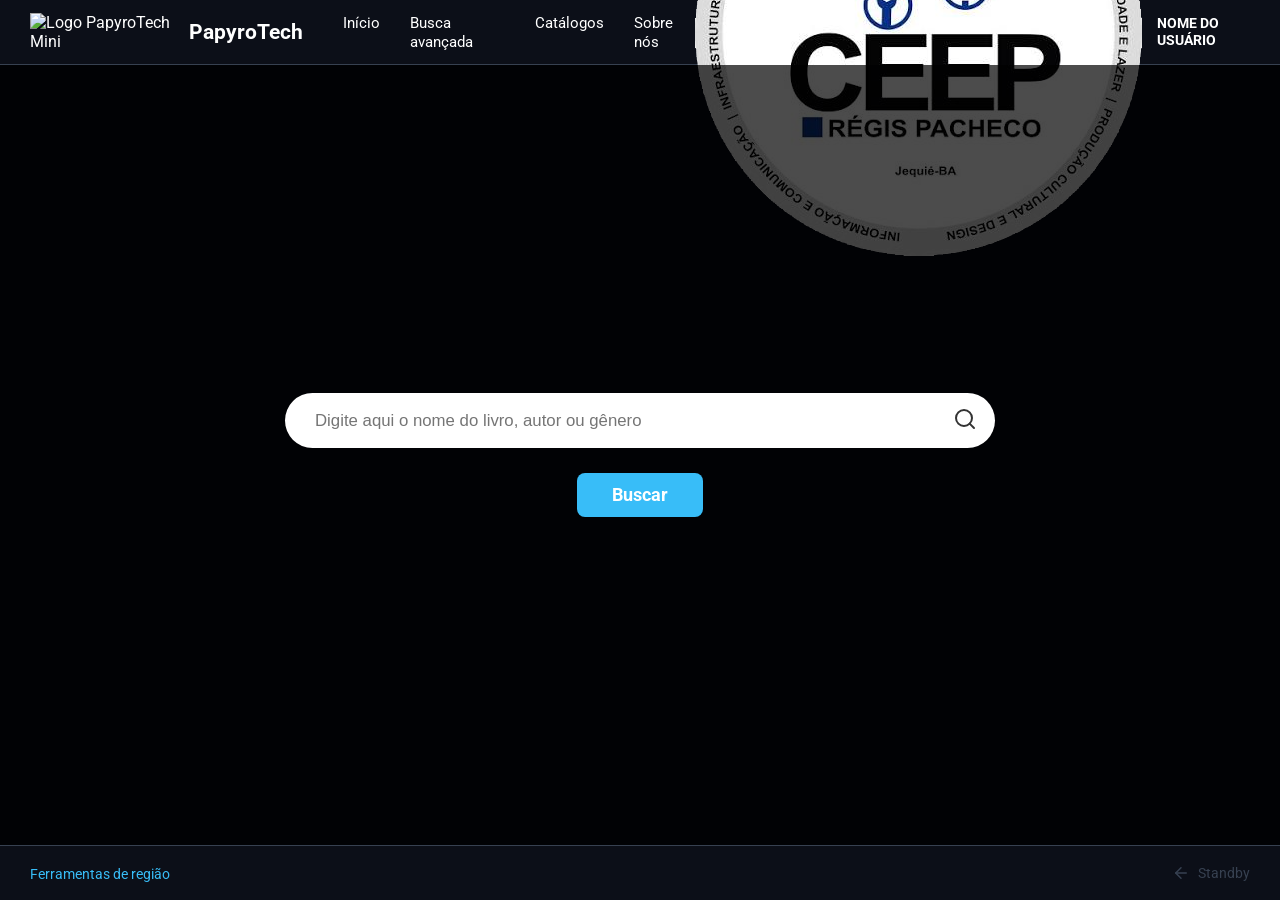
==== busca.html @ 637eaecb "primeiro commit" ====
<!DOCTYPE html>
<html lang="pt-BR">
  <head>
    <meta charset="UTF-8" />
    <meta name="viewport" content="width=device-width, initial-scale=1.0" />
    <title>PapyroTech - Busca</title>
    <link rel="preconnect" href="https://fonts.googleapis.com" />
    <link rel="preconnect" href="https://fonts.gstatic.com" crossorigin />
    <link href="https://fonts.googleapis.com/css2?family=Roboto:wght@300;400;700&display=swap" rel="stylesheet" />
    <link rel="stylesheet" href="css/base.css" />
    <link rel="stylesheet" href="css/busca.css" />
  </head>
  <body>
    <div class="container-principal">
      <nav class="navbar">
        <div class="nav-left">
          <div class="nav-brand">
            <div class="nav-logo-imagem-container">
              <img src="caminho-para-sua-logo-mini.png" alt="Logo PapyroTech Mini" class="nav-logo-img" />
            </div>
            <div class="nav-title">PapyroTech</div>
          </div>
          <ul class="nav-links">
            <li><a href="busca.html" class="nav-link-inicio">Início</a></li>
            <li><a href="#">Busca avançada</a></li>
            <li><a href="#">Catálogos</a></li>
            <li><a href="#">Sobre nós</a></li>
          </ul>
        </div>

        <div class="nav-right">
          <div class="nav-user-info">
            <div class="nav-ceep-imagem-container">
              <img src="logos/logoceep3.png" alt="Logo CEEP" class="nav-ceep-img" />
            </div>
            <span class="nav-username">NOME DO USUÁRIO</span>
          </div>
        </div>
      </nav>

      <main class="search-section">
        <div class="search-overlay">
          <div class="search-content">
            <div class="search-bar">
              <input type="text" id="input-busca" placeholder="Digite aqui o nome do livro, autor ou gênero" />
              <div class="search-icon">
                <svg width="24" height="24" viewBox="0 0 24 24" fill="none" stroke="currentColor" stroke-width="2" stroke-linecap="round" stroke-linejoin="round">
                  <circle cx="11" cy="11" r="8"></circle>
                  <line x1="21" y1="21" x2="16.65" y2="16.65"></line>
                </svg>
              </div>
            </div>
            <a href="resultados.html" class="search-button">Buscar</a>
          </div>
        </div>
      </main>

      <footer class="footer">
        <div class="footer-links">
          <a href="#">Ferramentas de região</a>
        </div>
        <a href="index.html" class="footer-icon-button">
          <svg width="18" height="18" viewBox="0 0 24 24" fill="none" stroke="currentColor" stroke-width="2" stroke-linecap="round" stroke-linejoin="round">
            <line x1="19" y1="12" x2="5" y2="12"></line>
            <polyline points="12 19 5 12 12 5"></polyline>
          </svg>
          Standby
        </a>
      </footer>
    </div>
  </body>
</html>
---- css/base.css ----
/* ========================================= */
/* --- RESET E VARIÁVEIS GLOBAIS ----------- */
/* ========================================= */

* {
  margin: 0;
  padding: 0;
  box-sizing: border-box;
  outline: none;
}

:root {
  --primary-blue: #38bdf8;
  --hover-blue: #0ea5e9;
  --dark-bg: #030712;
  --text-white: #ffffff;
  --divider-gray: #374151;
}

body,
html {
  height: 100%;
  font-family: 'Roboto', sans-serif;
  background-color: var(--dark-bg);
}

.container-principal {
  min-height: 100vh;
  display: flex;
  flex-direction: column;
  background-color: var(--dark-bg);
}

/* ========================================= */
/* --- NAVBAR ------------------------------ */
/* ========================================= */

.navbar {
  height: 65px;
  background-color: #0c0f18;
  display: flex;
  justify-content: space-between;
  align-items: center;
  padding: 0 30px;
  border-bottom: 1px solid var(--divider-gray);
  color: var(--text-white);
}

.nav-left,
.nav-right {
  display: flex;
  align-items: center;
}

.nav-brand {
  display: flex;
  align-items: center;
  margin-right: 40px;
}

.nav-title {
  font-size: 1.3rem;
  font-weight: 700;
}

.nav-links {
  display: flex;
  list-style: none;
  gap: 30px;
}

.nav-links a {
  color: var(--text-white);
  text-decoration: none;
  font-size: 0.95rem;
  transition: color 0.2s ease;
}

.nav-links a:hover {
  color: var(--primary-blue);
}

.nav-user-info {
  display: flex;
  align-items: center;
  gap: 15px;
}

.nav-ceep-imagem-container {
  display: flex;
  justify-content: center;
  align-items: center;
}

.nav-username {
  font-size: 0.9rem;
  font-weight: 700;
}

/* ========================================= */
/* --- FOOTER ------------------------------ */
/* ========================================= */

.footer {
  height: 55px;
  background-color: #0c0f18;
  display: flex;
  justify-content: space-between;
  align-items: center;
  padding: 0 30px;
  border-top: 1px solid var(--divider-gray);
  color: var(--text-white);
  margin-top: auto;
}

.footer-links a {
  color: var(--primary-blue);
  text-decoration: none;
  font-size: 0.9rem;
}

.footer-icon-button {
  background: transparent;
  border: none;
  color: var(--divider-gray);
  cursor: pointer;
  display: flex;
  align-items: center;
  gap: 8px;
  font-size: 0.85rem;
  text-decoration: none;
  transition: color 0.2s ease;
}

.footer-icon-button:hover {
  color: var(--primary-blue);
}
---- css/busca.css ----
.search-section {
  flex: 1;
  width: 100%;
  background: url('https://images.unsplash.com/photo-1507842217343-583bb7270b66?q=80&w=2070&auto=format&fit=crop');
  background-size: cover;
  background-position: center;
  position: relative;
}

.search-overlay {
  position: absolute;
  top: 0;
  left: 0;
  width: 100%;
  height: 100%;
  background-color: rgba(0, 0, 0, 0.7);
  display: flex;
  justify-content: center;
  align-items: center;
}

.search-content {
  width: 100%;
  max-width: 750px;
  display: flex;
  flex-direction: column;
  align-items: center;
  padding: 0 20px;
}

.search-bar {
  width: 100%;
  position: relative;
  margin-bottom: 25px;
}

.search-bar input {
  width: 100%;
  height: 55px;
  background-color: white;
  border: none;
  border-radius: 50px;
  padding: 0 65px 0 30px;
  font-size: 1.05rem;
  color: #333;
}

.search-icon {
  position: absolute;
  top: 50%;
  right: 18px;
  transform: translateY(-50%);
  color: #333;
  pointer-events: none;
}

.search-button {
  background-color: var(--primary-blue);
  color: white;
  text-decoration: none;
  padding: 12px 35px;
  font-size: 1.1rem;
  font-weight: 700;
  border-radius: 8px;
  transition: background-color 0.3s ease;
}

.search-button:hover {
  background-color: var(--hover-blue);
}
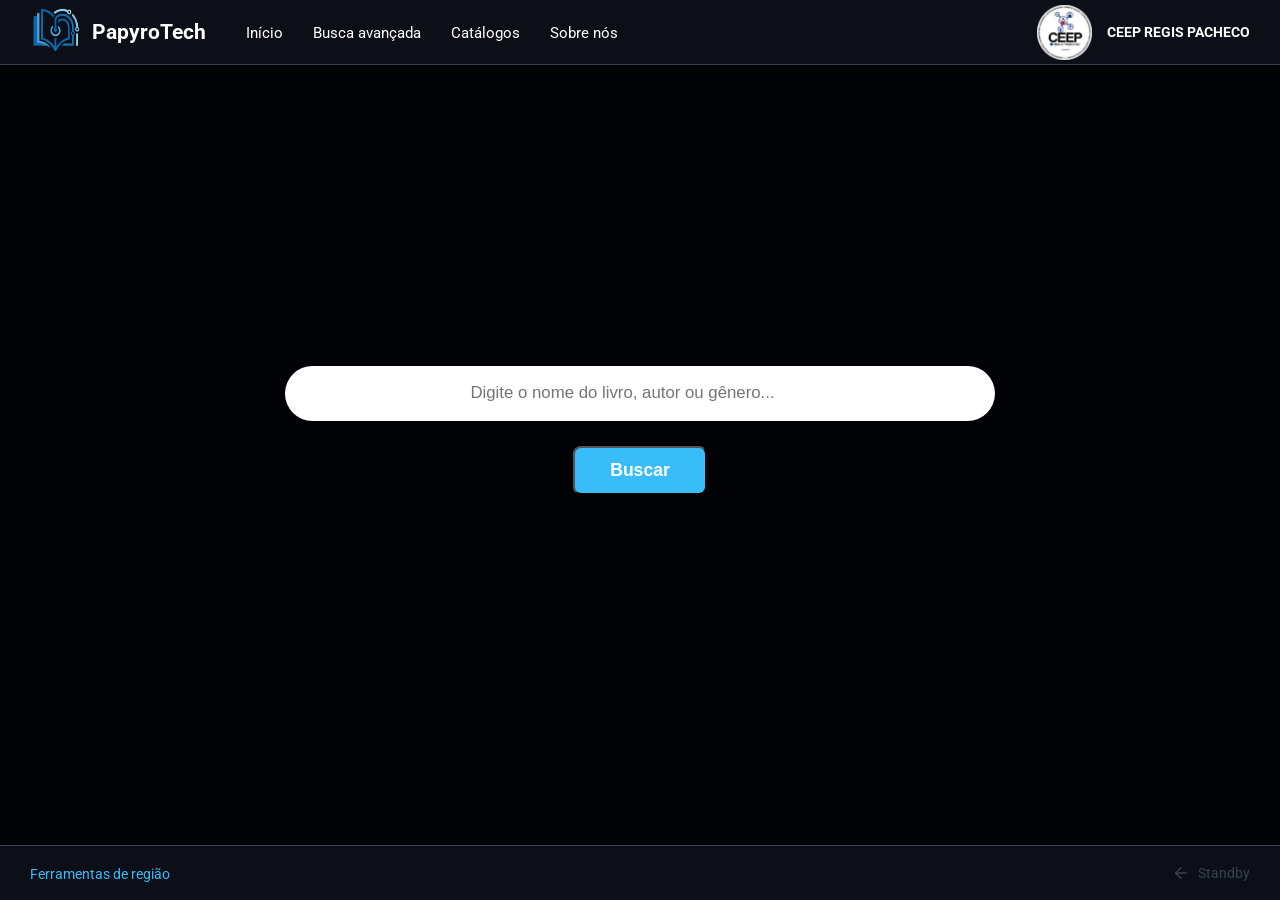
==== commit c3c108a6: "Atualizando o código com a versão do RAR" ====
--- a/busca.html
+++ b/busca.html
@@ -16,7 +16,7 @@
         <div class="nav-left">
           <div class="nav-brand">
             <div class="nav-logo-imagem-container">
-              <img src="caminho-para-sua-logo-mini.png" alt="Logo PapyroTech Mini" class="nav-logo-img" />
+              <img src="logos/LOGO2.png" width="50" height="50" alt="Logo PapyroTech Mini" class="nav-logo-img" />
             </div>
             <div class="nav-title">PapyroTech</div>
           </div>
@@ -31,9 +31,9 @@
         <div class="nav-right">
           <div class="nav-user-info">
             <div class="nav-ceep-imagem-container">
-              <img src="logos/logoceep3.png" alt="Logo CEEP" class="nav-ceep-img" />
+              <img src="logos/logoceep3.png" width="55" height="55" alt="Logo CEEP" class="nav-ceep-img" />
             </div>
-            <span class="nav-username">NOME DO USUÁRIO</span>
+            <span class="nav-username">CEEP REGIS PACHECO</span>
           </div>
         </div>
       </nav>
@@ -42,16 +42,15 @@
         <div class="search-overlay">
           <div class="search-content">
             <div class="search-bar">
-              <input type="text" id="input-busca" placeholder="Digite aqui o nome do livro, autor ou gênero" />
-              <div class="search-icon">
-                <svg width="24" height="24" viewBox="0 0 24 24" fill="none" stroke="currentColor" stroke-width="2" stroke-linecap="round" stroke-linejoin="round">
-                  <circle cx="11" cy="11" r="8"></circle>
-                  <line x1="21" y1="21" x2="16.65" y2="16.65"></line>
-                </svg>
-              </div>
-            </div>
-            <a href="resultados.html" class="search-button">Buscar</a>
-          </div>
+            <div class="search-bar">
+    <form action="resultados.html" method="GET" onsubmit="return validarBusca(event)">
+    <input type="text" id="input-busca" name="q" placeholder="Digite o nome do livro, autor ou gênero...">
+  
+       
+    <!-- O botão azul agora faz o envio do formulário -->
+    <button type="submit" class="search-button">Buscar</button>
+  </form>
+</div>
         </div>
       </main>
 
@@ -68,5 +67,22 @@
         </a>
       </footer>
     </div>
+<script>      
+function validarBusca(event) {
+  const inputBusca = document.getElementById('input-busca');
+  const valor = inputBusca.value.trim();
+
+  if (valor === '') {
+    if (event) event.preventDefault();
+    alert('Por favor, digite o nome do livro, autor ou gênero para continuar.');
+    inputBusca.focus();
+    return false;
+  }
+
+  // Se houver texto, o formulário envia automaticamente para resultados.html
+  return true;
+}
+</script>
+
   </body>
 </html>
--- a/css/base.css
+++ b/css/base.css
@@ -56,6 +56,7 @@
   display: flex;
   align-items: center;
   margin-right: 40px;
+  gap: 12px;
 }
 
 .nav-title {
--- a/css/busca.css
+++ b/css/busca.css
@@ -39,6 +39,7 @@
   height: 55px;
   background-color: white;
   border: none;
+  text-align: center;
   border-radius: 50px;
   padding: 0 65px 0 30px;
   font-size: 1.05rem;
@@ -58,6 +59,8 @@
   background-color: var(--primary-blue);
   color: white;
   text-decoration: none;
+  display: block;
+  margin: 25px auto 0 auto;
   padding: 12px 35px;
   font-size: 1.1rem;
   font-weight: 700;
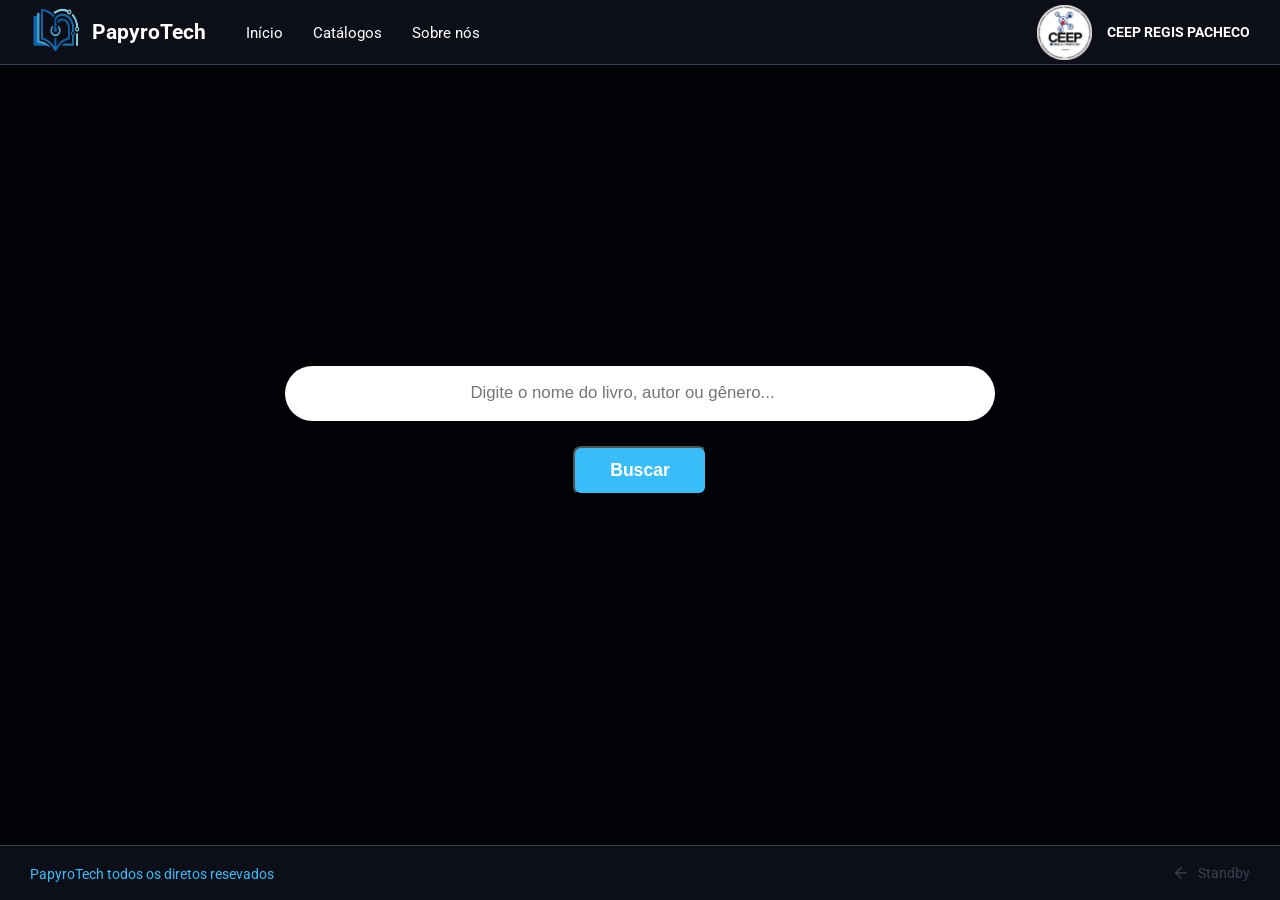
==== commit cf14512f: "ATUALIZAÇÕES MANUAIS GUI 16.09" ====
--- a/busca.html
+++ b/busca.html
@@ -22,8 +22,7 @@
           </div>
           <ul class="nav-links">
             <li><a href="busca.html" class="nav-link-inicio">Início</a></li>
-            <li><a href="#">Busca avançada</a></li>
-            <li><a href="#">Catálogos</a></li>
+            <li><a href= "catalogo.html">Catálogos</a></li>
             <li><a href="#">Sobre nós</a></li>
           </ul>
         </div>
@@ -56,7 +55,7 @@
 
       <footer class="footer">
         <div class="footer-links">
-          <a href="#">Ferramentas de região</a>
+          <a href="#">PapyroTech todos os diretos resevados</a>
         </div>
         <a href="index.html" class="footer-icon-button">
           <svg width="18" height="18" viewBox="0 0 24 24" fill="none" stroke="currentColor" stroke-width="2" stroke-linecap="round" stroke-linejoin="round">
@@ -84,5 +83,24 @@
 }
 </script>
 
+<script>      
+document.addEventListener("DOMContentLoaded", () => {
+  // Seleciona o formulário e o campo de texto pelo selector do CSS
+  const formBusca = document.querySelector("form");
+  const campoBusca = document.querySelector('input[type="search"]') || document.querySelector('input[type="text"]');
+
+  if (formBusca && campoBusca) {
+      formBusca.addEventListener("submit", (event) => {
+          const textoDigitado = campoBusca.value.trim();
+
+          // Se digitou apenas 1 caractere, bloqueia o envio e mostra o alerta
+          if (textoDigitado.length === 1) {
+              event.preventDefault(); // Trava o envio para a próxima tela
+              alert("Por favor, digite o nome do autor, gênero ou título completo");
+          }
+      });
+  }
+});
+</script>
   </body>
 </html>
